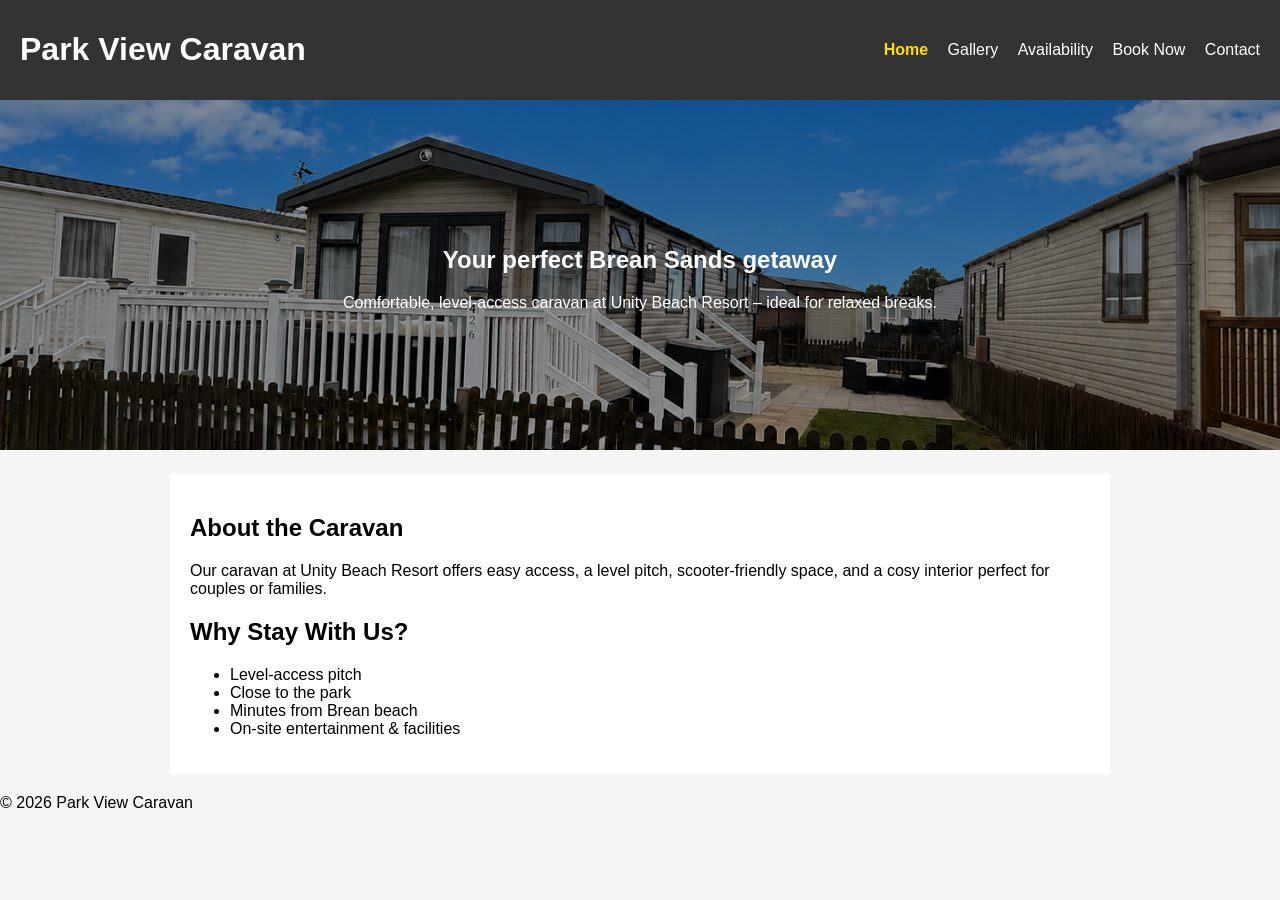
==== index.html @ 41eaa628 "new push" ====
<!DOCTYPE html>
<html lang="en">
<head>
  <meta charset="UTF-8">
  <title>Hello</title>
  <link rel="stylesheet" href="style.css">
</head>
<body>

<header class="nav">
  <h1>Park View Caravan</h1>
  <nav>
  <a href="index.html"class="active">Home</a>
  <a href="gallery.html">Gallery</a>
  <a href="availability.html">Availability</a>
  <a href="book.html">Book Now</a>
  <a href="contact.html">Contact</a>
</nav>

</header>

<section class="hero">
  <img src="hero.jpg" alt="Park View Caravan">
  <div class="hero-text">
    <h2>Your perfect Brean Sands getaway</h2>
    <p>Comfortable, level-access caravan at Unity Beach Resort – ideal for relaxed breaks.</p>
  </div>
</section>

<main>
  <section>
    <h2>About the Caravan</h2>
    <p>Our caravan at Unity Beach Resort offers easy access, a level pitch, scooter-friendly space, and a cosy interior perfect for couples or families.</p>
  </section>

  <section>
    <h2>Why Stay With Us?</h2>
    <ul>
      <li>Level-access pitch</li>
       <li>Close to the park</li>
      <li>Minutes from Brean beach</li>
      <li>On-site entertainment & facilities</li>
    </ul>
  </section>
</main>

<footer>
  <p>&copy; 2026 Park View Caravan</p>
</footer>

</body>
</html>
---- style.css ----
body {
  margin: 0;
  font-family: Arial, sans-serif;
  background: #f5f5f5;
}
.availability-widget {
  margin-top: 20px;
}

.nav {
  background: #333;
  color: #fff;
  padding: 10px 20px;
  display: flex;
  justify-content: space-between;
  align-items: center;
}

.nav a {
  color: #fff;
  margin-left: 15px;
  text-decoration: none;
}
nav a.active {
  color: #ffdd00; /* bright yellow */
  font-weight: bold;
}

.hero {
  position: relative;
  text-align: center;
}

.hero img {
  width: 100%;
  height: 350px;
  object-fit: cover;
  filter: brightness(0.6);
}

.hero-text {
  position: absolute;
  top: 50%;
  left: 50%;
  transform: translate(-50%, -50%);
  color: white;
}

.btn {
  background: #ff9800;
  color: #fff;
  padding: 10px 20px;
  text-decoration: none;
  border-radius: 4px;
}

main {
  background: #fff;
  padding: 20px;
  max-width: 900px;
  margin: 20px auto;
}

.gallery {
    display: grid;
    grid-template-columns: repeat(3, 1fr);
    gap: 20px;
    align-items: start;
}

.gallery img {
    width: 100%;
    height: 300px;
    object-fit: cover;
    display: block;
    border-radius: 8px;
}

.prices {
  width: 100%;
  border-collapse: collapse;
}

.prices th, .prices td {
  border: 1px solid #ccc;
  padding: 10px;
}
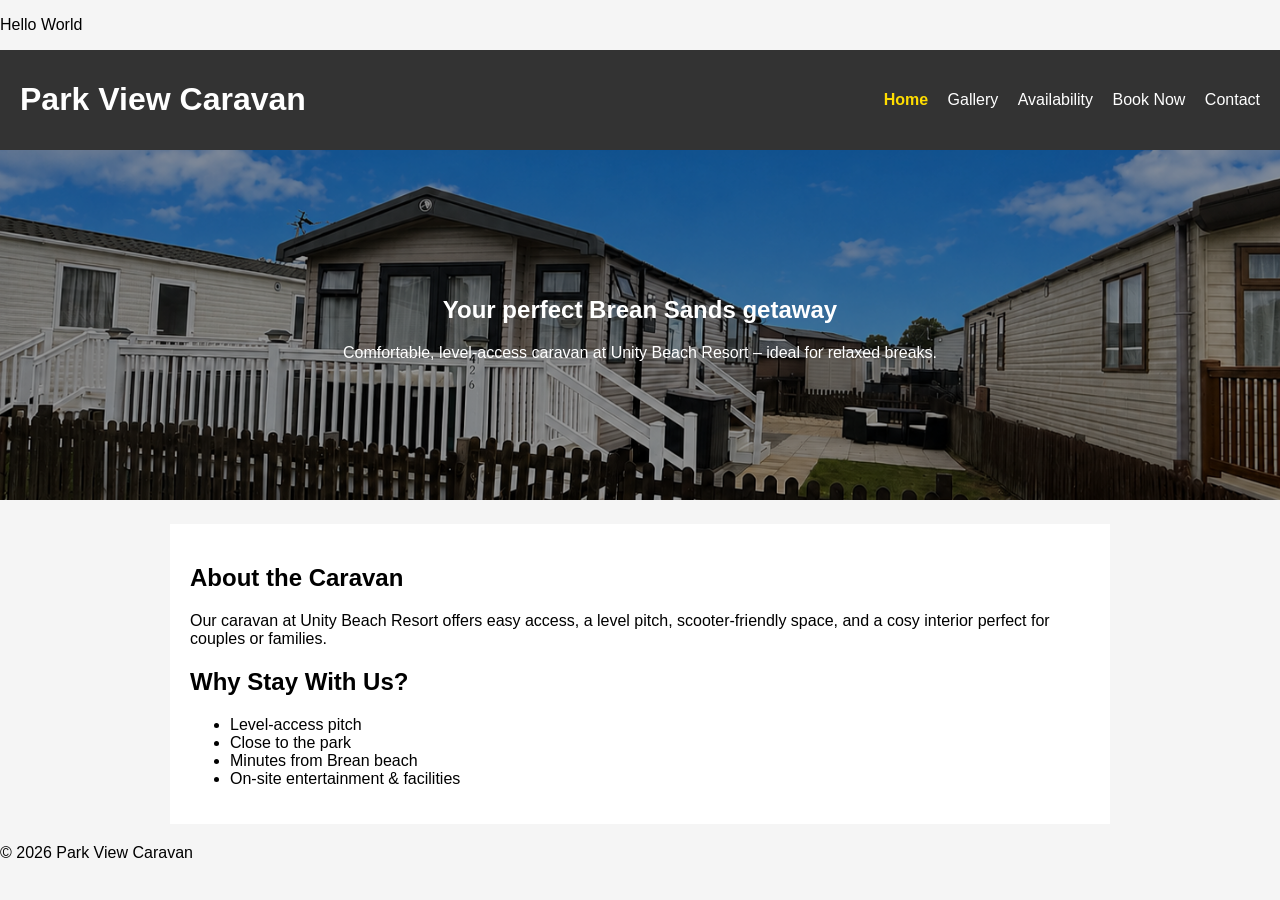
==== commit caab707b: "New push 3" ====
--- a/index.html
+++ b/index.html
@@ -2,7 +2,8 @@
 <html lang="en">
 <head>
   <meta charset="UTF-8">
-  <title>Hello</title>
+  <p>Hello World</p>
+  <title>Park View Caravan – Unity Beach – Brean Sands</title>
   <link rel="stylesheet" href="style.css">
 </head>
 <body>
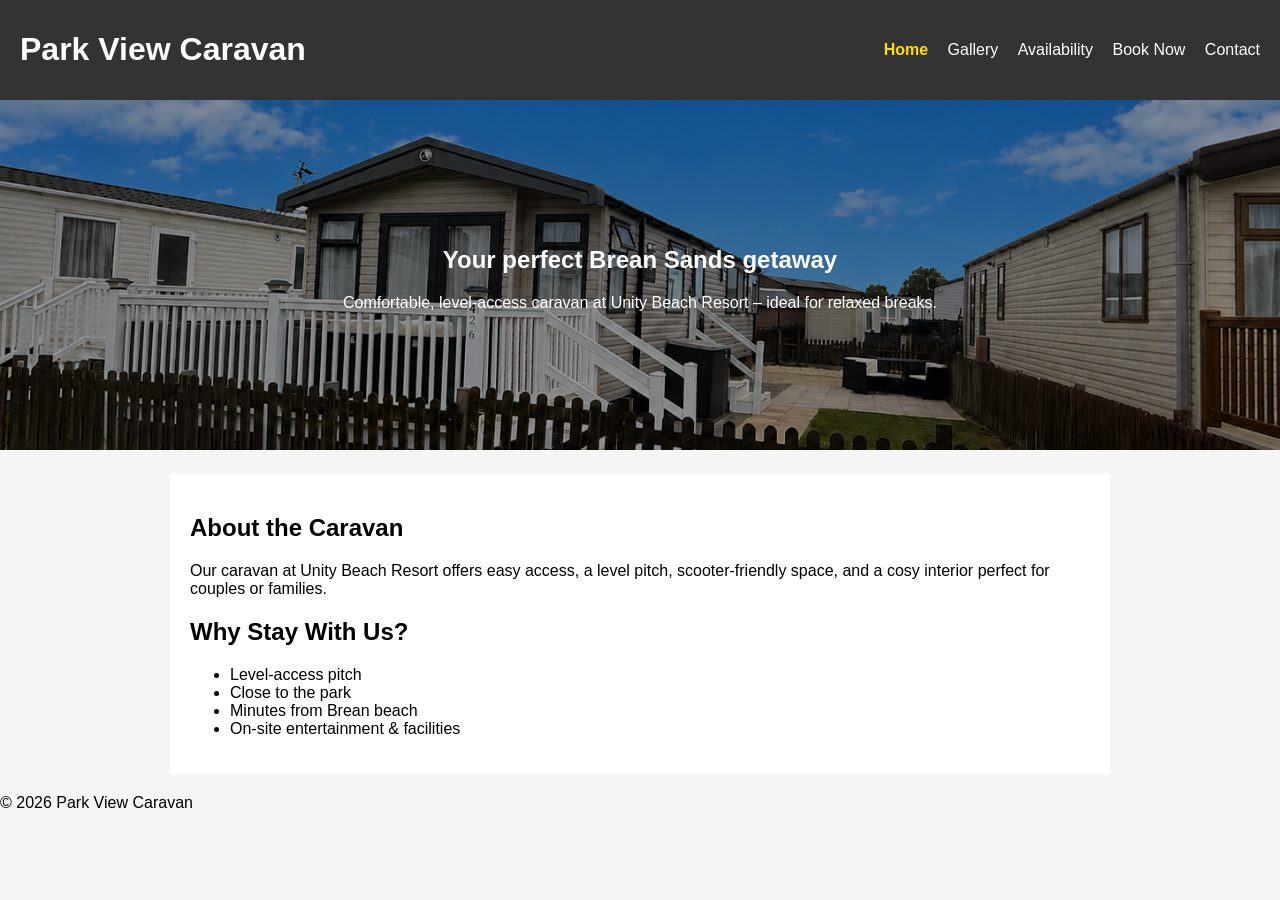
==== commit f89cc5a5: "test commit" ====
--- a/index.html
+++ b/index.html
@@ -2,7 +2,6 @@
 <html lang="en">
 <head>
   <meta charset="UTF-8">
-  <p>Hello World</p>
   <title>Park View Caravan – Unity Beach – Brean Sands</title>
   <link rel="stylesheet" href="style.css">
 </head>
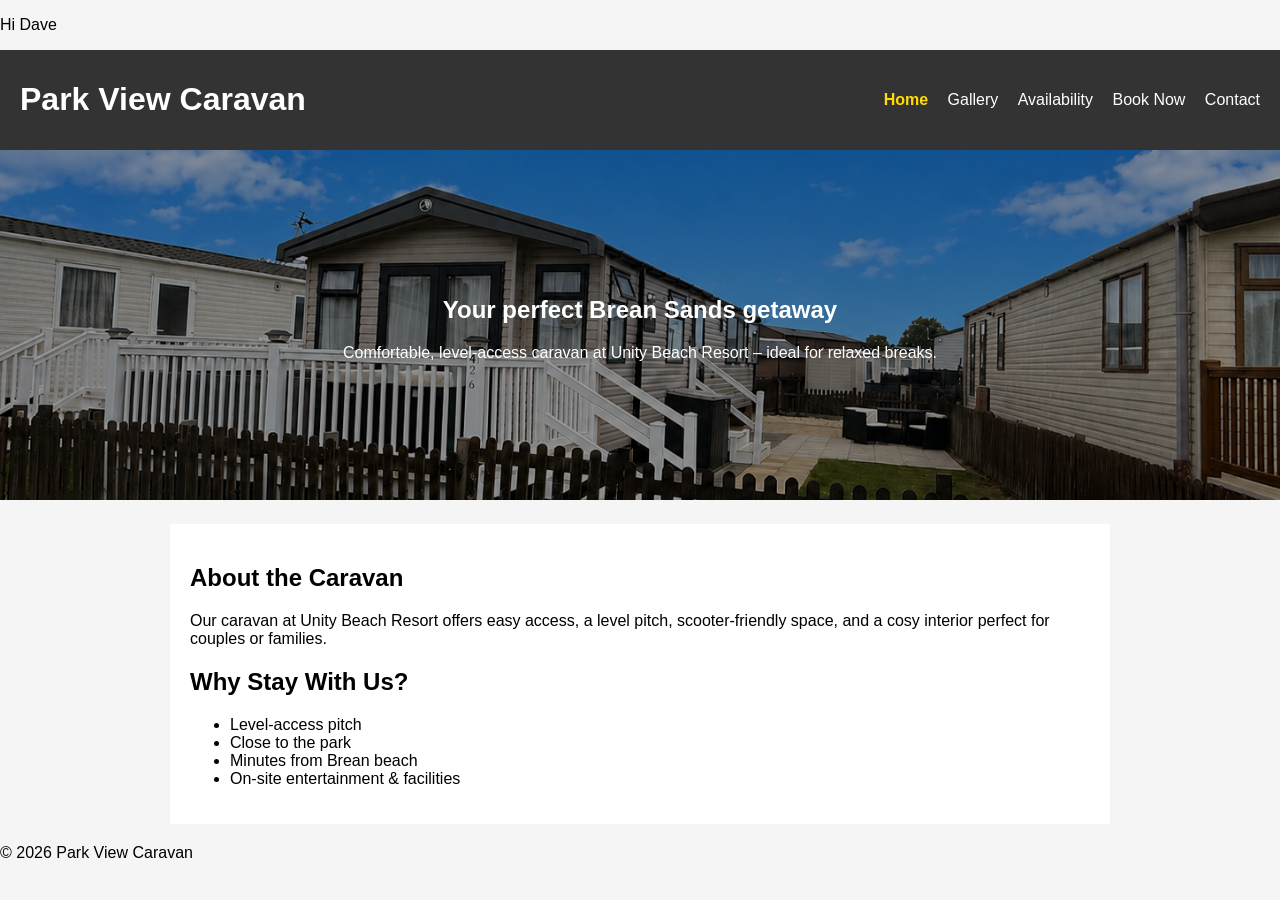
==== commit 0908ca41: "hello" ====
--- a/index.html
+++ b/index.html
@@ -2,6 +2,7 @@
 <html lang="en">
 <head>
   <meta charset="UTF-8">
+  <p>Hi Dave</p>
   <title>Park View Caravan – Unity Beach – Brean Sands</title>
   <link rel="stylesheet" href="style.css">
 </head>
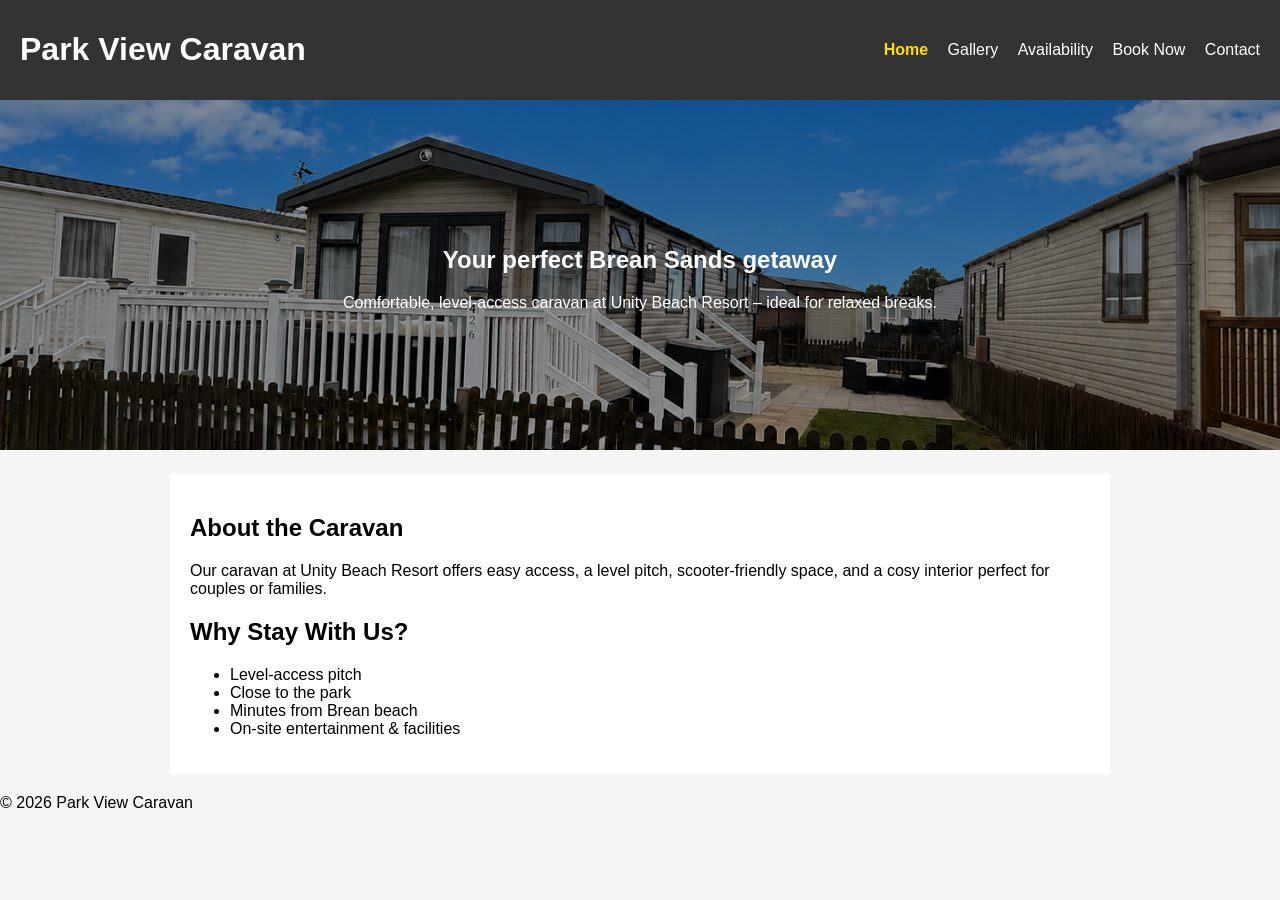
==== commit dee5bd5e: "message1" ====
--- a/index.html
+++ b/index.html
@@ -2,7 +2,6 @@
 <html lang="en">
 <head>
   <meta charset="UTF-8">
-  <p>Hi Dave</p>
   <title>Park View Caravan – Unity Beach – Brean Sands</title>
   <link rel="stylesheet" href="style.css">
 </head>
